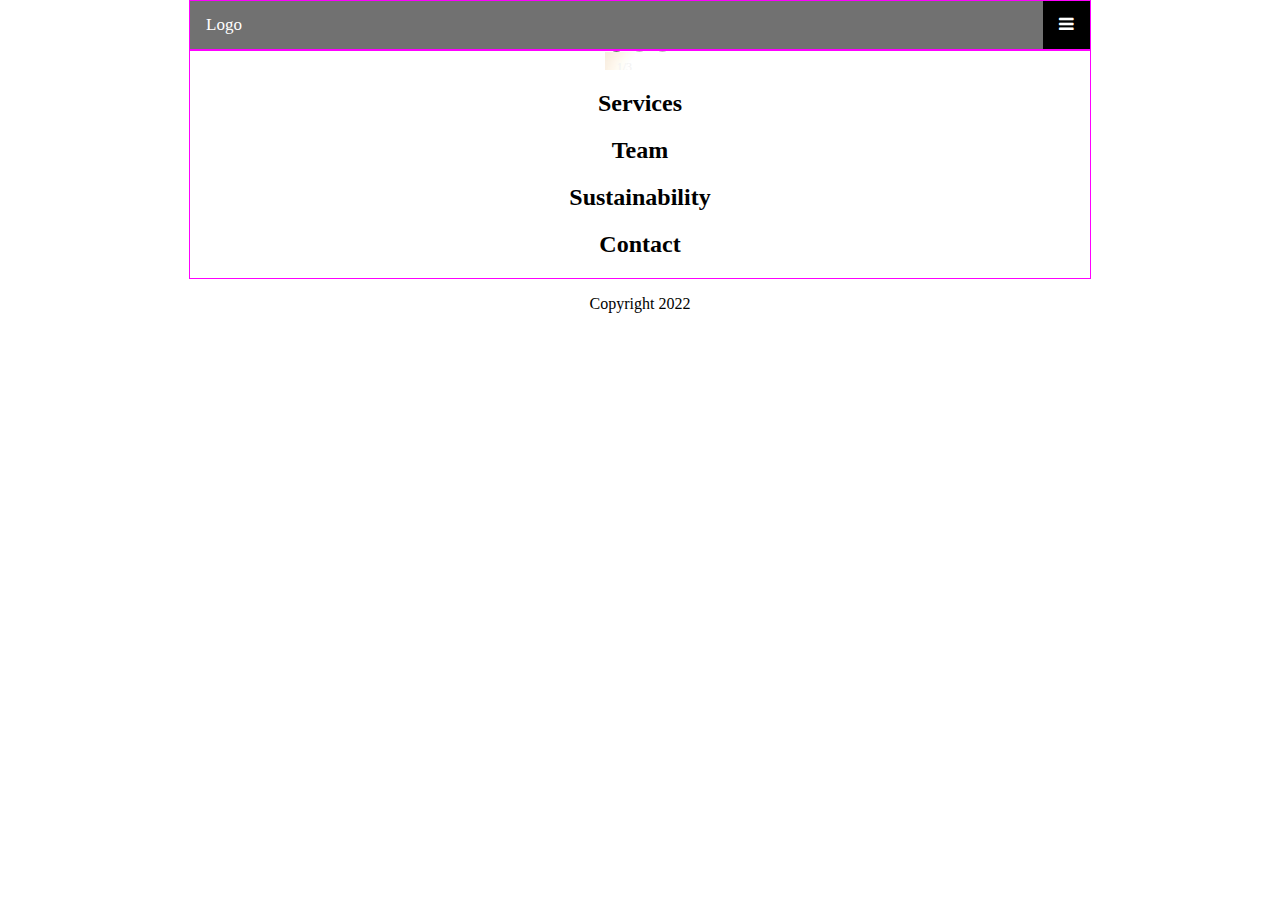
==== index.html @ 89924461 "add slideshow" ====
<!DOCTYPE html>
<html lang="en">
<head>
    <meta charset="UTF-8">
    <meta http-equiv="X-UA-Compatible" content="IE=edge">
    <meta name="viewport" content="width=device-width, initial-scale=1.0">
    <link rel="stylesheet" href="css/styles.css">
    <!-- Load an icon library to show a hamburger menu (bars) on small screens -->
    <link rel="stylesheet" href="https://cdnjs.cloudflare.com/ajax/libs/font-awesome/4.7.0/css/font-awesome.min.css">

    <title>Document</title>
</head>
    <body>
        <!-- header and navigation -->
        <header>
            <div class="top-navigation">
                <a href="#home" class="active">Logo</a>

                <!-- use display: none; to hide links from the header -->
                <div id="myLinks">
                    <a href="#menu">Menu</a>
                    <a href="#gallery">Gallery</a>
                    <a href="#shop">Shop</a>
                    <a href="#team">Team</a>
                    <a href="#sustainability">Sustainability</a>
                </div>
                <a href="javascript:void(0);" class="icon" onclick="myFunction()">
                    <!-- displays burger-menu bars -->
                    <i class="fa fa-bars"></i>
                </a>
            </div>
        </header>

        <!-- main content -->   
        <div class="container container-flex">
            <main role="main">

                <section class="section section-slideshow">
                    <img src="images/background.jpg" alt="">
                    <div class="slideshow-container">

                        <!-- slides -->
                        <div class="mySlides fade">
                            <div class="numbertext">1/3</div>
                            <img src="images/who_we_are.jpg" class="slideshow-images" alt="">
                            <div class="slideshow-text">Caption Text</div>
                        </div>

                        <div class="mySlides fade">
                            <div class="numbertext">1/3</div>
                            <img src="images/what_we_do.jpg" class="slideshow-images" alt="">
                            <div class="slideshow-text">Caption Text</div>
                        </div>

                        <div class="mySlides fade">
                            <div class="numbertext">1/3</div>
                            <img src="images/what_we_offer.jpg" class="slideshow-images" alt="">
                            <div class="slideshow-text">Caption Text</div>
                        </div>

                        <!-- next and previous buttons -->
                        <a class="prev" onclick="plusSlides(-1)">&#10094;</a>
                        <a class="next" onclick="plusSlides(1)">&#10095;</a>

                        <!-- The dots/circles -->
                        <div style="text-align:center">
                            <span class="dot" onclick="currentSlide(1)"></span>
                            <span class="dot" onclick="currentSlide(2)"></span>
                            <span class="dot" onclick="currentSlide(3)"></span>
                        </div>
                    </div>
                    
                </section>

                <section class="section">
                    <h2>Services</h2>
                    <div class="menu"></div>
                    <div class="tent"></div>
                    <div class="shop"></div>
                </section>

                <section class="section">
                    <h2>Team</h2>
                    <div class="team2"></div>
                    
                </section>
                
                <section class="section">
                    <h2>Sustainability</h2>
                    <div class="sustainability"></div>
                </section>

                <section class="section">
                    <h2>Contact</h2>
                    <div class="contact"></div>
                </section>

            </main>
        </div>

        

        <footer>
            <p>Copyright 2022</p>
        </footer>

        <script>
            function myFunction() {
              var x = document.getElementById("myLinks");
              if (x.style.display === "block") {
                x.style.display = "none";
              } else {
                x.style.display = "block";
              }
            }

            let slideIndex = 1;
            showSlides(slideIndex);

            // Next/previous controls
            function plusSlides(n) {
            showSlides(slideIndex += n);
            }

            // Thumbnail image controls
            function currentSlide(n) {
            showSlides(slideIndex = n);
            }

            function showSlides(n) {
            let i;
            let slides = document.getElementsByClassName("mySlides");
            let dots = document.getElementsByClassName("dot");
            if (n > slides.length) {slideIndex = 1}
            if (n < 1) {slideIndex = slides.length}
            for (i = 0; i < slides.length; i++) {
                slides[i].style.display = "none";
            }
            for (i = 0; i < dots.length; i++) {
                dots[i].className = dots[i].className.replace(" active", "");
            }
            slides[slideIndex-1].style.display = "block";
            dots[slideIndex-1].className += " active";
            }

            </script>    

    </body>
</html>
---- css/styles.css ----
/* ================
   General
   ================ */

body {
    margin: 0;
}

img {
    /* images are by default inline we change it to block here */
    display: block;
    width: 100%;
}



/* ================
   Typography 
   ================ */


/* ================
Layout 
================ */
.container, .top-navigation {
    border: 1px solid magenta;
    width: 90%;
    max-width: 900px;
    margin:0 auto;

}   


.container-flex {
    
    display: flex;
    flex-direction: column;
}


main {
    /* center element */
    margin: 0 auto;
    /* center text */
    text-align: center;
}

footer {
    text-align: center;
}

/* ================
Navigation
================ */
.top-navigation {
    /* sets behaviour for an elements overflow */
    overflow: hidden;
    background-color: #333;
    position: relative;
  }

.top-navigation #myLinks {
    /* hide elements with the specified class, in this case the links from the 
    the burger menu */
    display: none;
}

.top-navigation a {
    /* select the only anchor element in "top-navigation", with the descandants
    selector and style the it */
    color: white;
    padding: 14px 16px;
    text-decoration: none;
    font-size: 17px;
    display: block;
  }

.top-navigation a.icon {
    background: black;
    display: block;
    position: absolute;
    right: 0;
    top: 0;
}
  
.top-navigation a:hover {
    background-color: #ddd;
    color: black;
  }

  .active {
    background-color: #04AA6D;
    color: white;
  }

  /* ================
Slideshow
================ */

/* parent */
.section-slideshow {
    /* sets desired behavior for an element's overflow */
    overflow: hidden;
    /* child of mySlides needs to have a positon defined*/
    position: relative;
    width: 100%;
}

/* child */
.mySlides {
    /* hide images by default */
    /* display: none; */
    color: #fff;
    width: 50%;
    /* position .mySlides in absolute relation to its parent */
    position: absolute;
    /* position .mySlides */
    inset: 5% 0 5% 0;
    /* center div */
    margin: 0 auto;
    
}


/* child */
.prev, .next {
    cursor: pointer;
    position: absolute;
    top: 50%;
    width: auto;
    margin-top: -22px;
    padding: 16px;
    color: white;
    font-weight: bold;
    font-size: 18px;
    transition: 0.6s ease;
    border-radius: 0 3px 3px 0;
    user-select: none;
}

/* Position the "next button" to the right */
.next {
    right: 0;
    border-radius: 3px 0 0 3px;
  }

.prev {
left: 0;
border-radius: 3px 0 0 3px;
}

/* On hover, add a black background color with a little bit see-through */
.prev:hover, .next:hover {
    background-color: rgba(218, 14, 14, 0.8);
}

.prev:focus, .next:focus {
    background-color: rgba(218, 14, 14, 0.8);
}


/* Caption text */
.slideshow-text {
    color: #f2f2f2;
    font-size: 15px;
    padding: 8px 12px;
    position: absolute;
    bottom: 8px;
    width: 100%;
    text-align: slideshow-text;
}
  
/* Number text (1/3 etc) */
.numbertext {
    color: #f2f2f2;
    font-size: 12px;
    padding: 8px 12px;
    position: absolute;
    top: 0;
}

/* The dots/bullets/indicators */
.dot {
    cursor: pointer;
    height: 15px;
    width: 15px;
    margin: 0 2px;
    background-color: #bbb;
    border-radius: 50%;
    display: inline-block;
    transition: background-color 0.6s ease;
  }


.active, .dot:hover {
    background-color: #717171;
}

/* Fading animation */
.fade {
    animation-name: fade;
    animation-duration: 1.5s;
  }

@keyframes fade {
    from {opacity: .4}
    to {opacity: 1}
    }
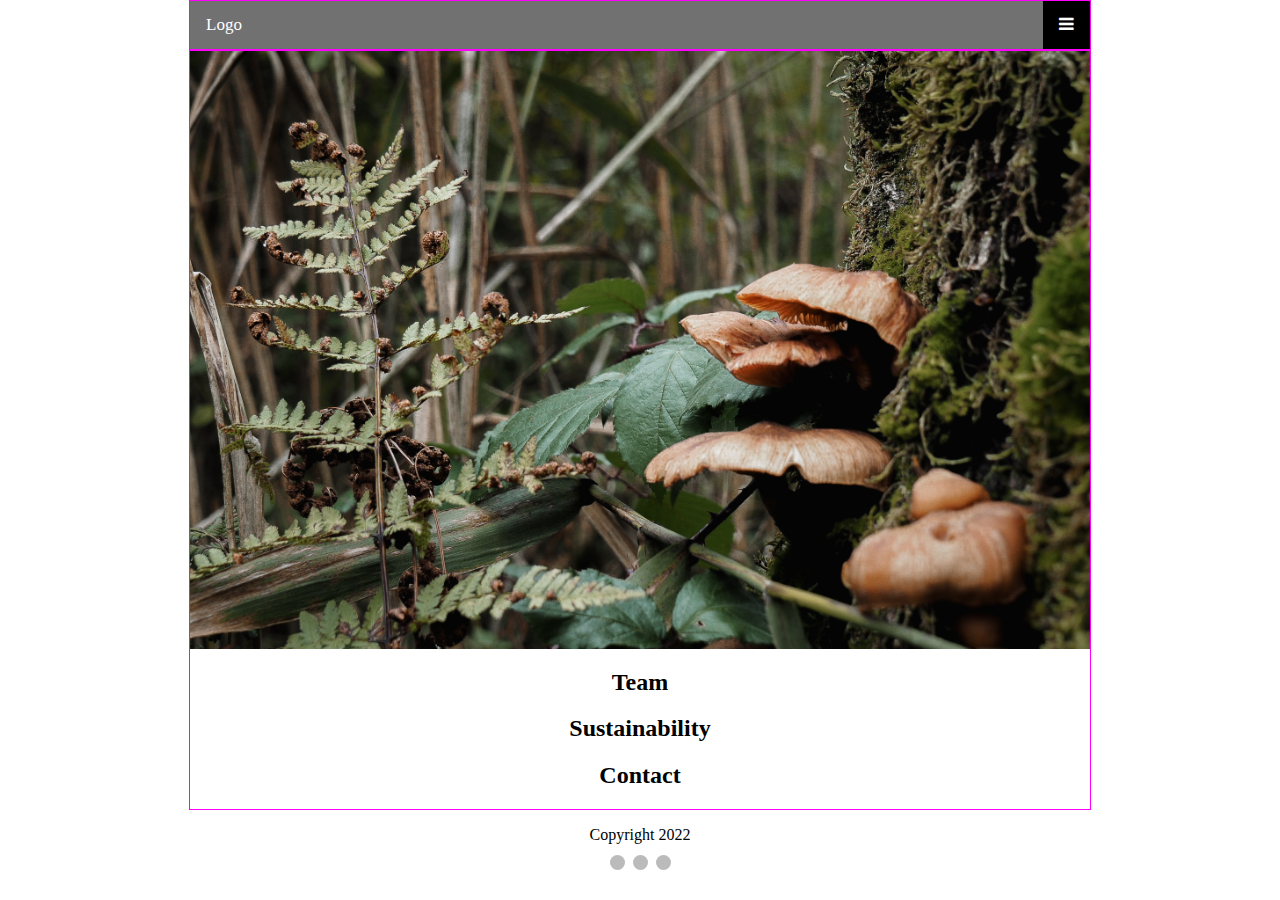
==== commit a1a459ff: "add 2nd slideshow" ====
--- a/index.html
+++ b/index.html
@@ -35,6 +35,7 @@
         <div class="container container-flex">
             <main role="main">
 
+                <!-- home -->
                 <section class="section section-slideshow">
                     <img src="images/background.jpg" alt="">
                     <div class="slideshow-container">
@@ -47,36 +48,67 @@
                         </div>
 
                         <div class="mySlides fade">
-                            <div class="numbertext">1/3</div>
+                            <div class="numbertext">2/3</div>
                             <img src="images/what_we_do.jpg" class="slideshow-images" alt="">
                             <div class="slideshow-text">Caption Text</div>
                         </div>
 
                         <div class="mySlides fade">
-                            <div class="numbertext">1/3</div>
+                            <div class="numbertext">3/3</div>
                             <img src="images/what_we_offer.jpg" class="slideshow-images" alt="">
                             <div class="slideshow-text">Caption Text</div>
+                            
                         </div>
-
-                        <!-- next and previous buttons -->
-                        <a class="prev" onclick="plusSlides(-1)">&#10094;</a>
-                        <a class="next" onclick="plusSlides(1)">&#10095;</a>
-
+                        
                         <!-- The dots/circles -->
-                        <div style="text-align:center">
+                        <div class="dots">
                             <span class="dot" onclick="currentSlide(1)"></span>
                             <span class="dot" onclick="currentSlide(2)"></span>
                             <span class="dot" onclick="currentSlide(3)"></span>
                         </div>
+                        <!-- next and previous buttons -->
+                        <a class="prev" onclick="plusSlides(-1)">&#10094;</a>
+                        <a class="next" onclick="plusSlides(1)">&#10095;</a>
                     </div>
                     
                 </section>
 
-                <section class="section">
-                    <h2>Services</h2>
-                    <div class="menu"></div>
-                    <div class="tent"></div>
-                    <div class="shop"></div>
+                <!-- menu gallery shop -->
+                <section class="section gallery">
+                    <img src="images/gallery/background.jpg" alt="">
+                    <div class="slideshow-container">
+
+                        <!-- slides -->
+                        <div class="mySlides fade">
+                            <div class="numbertext">1/3</div>
+                            <img src="images/gallery/tent1.jpg" class="slideshow-images" alt="">
+                            <div class="slideshow-text">Caption Text</div>
+                        </div>
+
+                        <div class="mySlides fade">
+                            <div class="numbertext">2/3</div>
+                            <img src="images/gallery/tent2.jpg" class="slideshow-images" alt="">
+                            <div class="slideshow-text">Caption Text</div>
+                        </div>
+
+                        <div class="mySlides fade">
+                            <div class="numbertext">3/3</div>
+                            <img src="images/gallery/tent3.jpg" class="slideshow-images" alt="">
+                            <div class="slideshow-text">Caption Text</div>
+                            
+                        </div>
+                        
+                        <!-- The dots/circles -->
+                        <div class="dots">
+                            <span class="dot" onclick="currentSlide(1)"></span>
+                            <span class="dot" onclick="currentSlide(2)"></span>
+                            <span class="dot" onclick="currentSlide(3)"></span>
+                        </div>
+                        <!-- next and previous buttons -->
+                        <a class="prev" onclick="plusSlides(-1)">&#10094;</a>
+                        <a class="next" onclick="plusSlides(1)">&#10095;</a>
+                    </div>
+
                 </section>
 
                 <section class="section">
--- a/css/styles.css
+++ b/css/styles.css
@@ -109,7 +109,7 @@
 /* child */
 .mySlides {
     /* hide images by default */
-    /* display: none; */
+    display: none;
     color: #fff;
     width: 50%;
     /* position .mySlides in absolute relation to its parent */
@@ -120,6 +120,15 @@
     margin: 0 auto;
     
 }
+
+.dots {
+    position: absolute;
+        /* position .mySlides */
+        inset: 95% 0 5% 0;
+        /* center div */
+        margin: 0 auto;
+        text-align: center;
+}       
 
 
 /* child */
@@ -167,7 +176,7 @@
     position: absolute;
     bottom: 8px;
     width: 100%;
-    text-align: slideshow-text;
+    text-align: center;
 }
   
 /* Number text (1/3 etc) */
@@ -192,6 +201,7 @@
   }
 
 
+
 .active, .dot:hover {
     background-color: #717171;
 }
